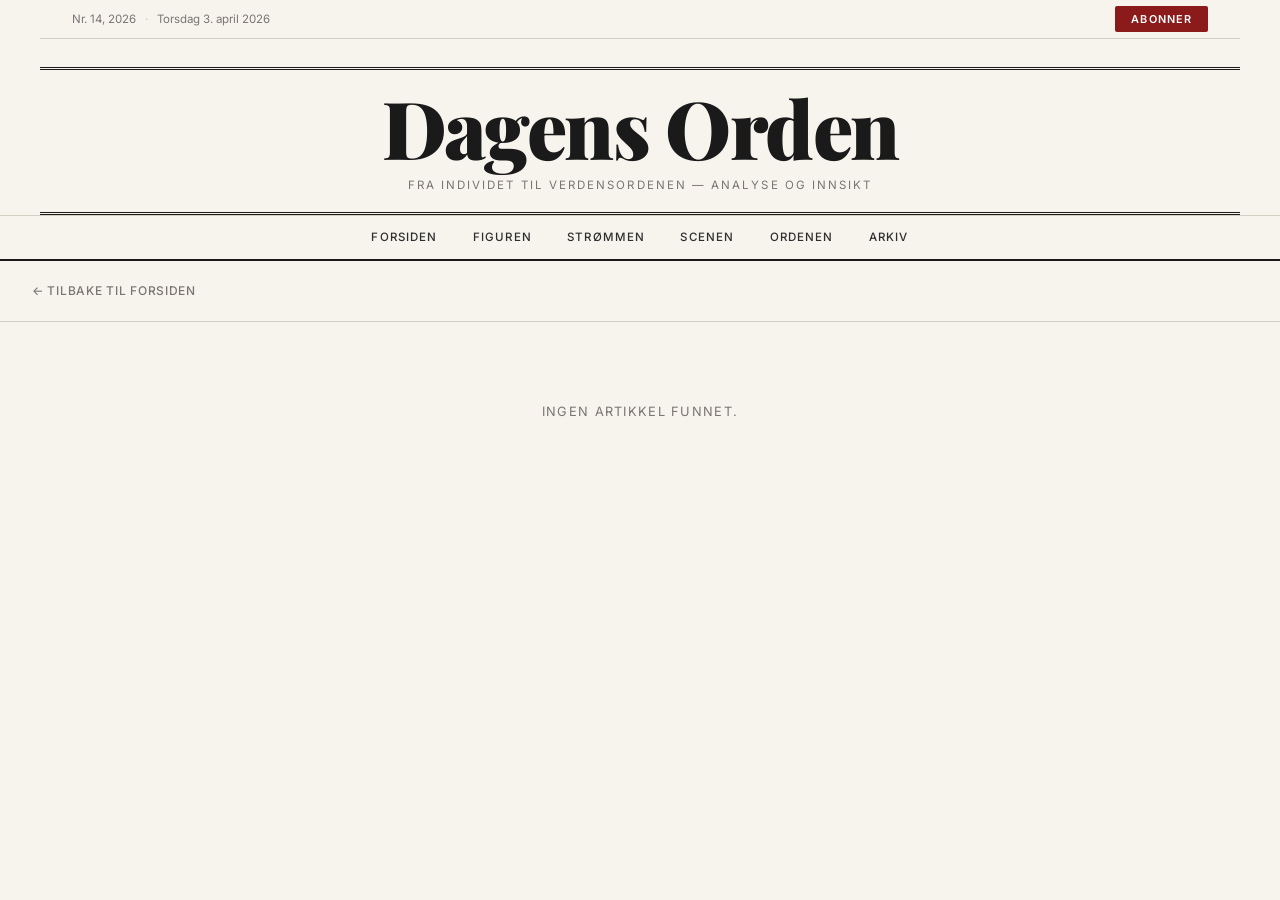
==== article.html @ 5226eccb "Initial commit" ====
<!DOCTYPE html>
<html lang="no">
<head>
    <meta charset="UTF-8">
    <meta name="viewport" content="width=device-width, initial-scale=1.0">
    <title>Dagens Orden</title>
    <link rel="preconnect" href="https://fonts.googleapis.com">
    <link rel="preconnect" href="https://fonts.gstatic.com" crossorigin>
    <link href="https://fonts.googleapis.com/css2?family=Playfair+Display:ital,wght@0,400;0,600;0,700;0,900;1,400;1,700&family=Source+Serif+4:ital,opsz,wght@0,8..60,300;0,8..60,400;0,8..60,600;1,8..60,300;1,8..60,400&family=Inter:wght@300;400;500;600&display=swap" rel="stylesheet">
    <link rel="stylesheet" href="/styles.css">
    <style>
        .article-page { max-width: 720px; margin: 3rem auto; padding: 0 2rem 5rem; }
        .article-page .article-meta { margin-bottom: 1.25rem; }
        .article-page h1 {
            font-family: var(--serif);
            font-size: clamp(1.8rem, 4vw, 2.8rem);
            font-weight: 700;
            line-height: 1.18;
            letter-spacing: -0.01em;
            margin-bottom: 1.25rem;
        }
        .article-page .article-standfirst {
            font-size: 1.15rem;
            line-height: 1.7;
            color: var(--text-body);
            font-style: italic;
            border-left: 3px solid var(--accent);
            padding-left: 1.1rem;
            margin-bottom: 1.5rem;
        }
        .article-page .article-byline {
            display: flex;
            gap: 1.25rem;
            align-items: center;
            font-family: var(--sans);
            font-size: 0.78rem;
            color: var(--text-muted);
            padding: 1rem 0;
            border-top: 1px solid var(--border);
            border-bottom: 1px solid var(--border);
            margin-bottom: 2rem;
        }
        .article-page .article-hero-img {
            margin-bottom: 2rem;
        }
        .article-page .article-hero-img .img-placeholder {
            aspect-ratio: 16/7;
        }
        .article-body { font-size: 1.05rem; line-height: 1.78; color: var(--text-body); }
        .article-body p { margin-bottom: 1.4em; }
        .article-body h2 { font-family: var(--serif); font-size: 1.4rem; font-weight: 700; margin: 2em 0 0.6em; }
        .article-body h3 { font-family: var(--serif); font-size: 1.15rem; font-weight: 700; margin: 1.8em 0 0.5em; }
        .article-body blockquote {
            font-style: italic;
            padding-left: 1.25rem;
            border-left: 3px solid var(--accent);
            color: var(--text-body);
            margin: 1.75em 0;
        }
        .back-link {
            display: inline-flex;
            align-items: center;
            gap: 0.4rem;
            font-family: var(--sans);
            font-size: 0.75rem;
            font-weight: 500;
            letter-spacing: 0.06em;
            text-transform: uppercase;
            color: var(--text-muted);
            padding: 1.25rem 2rem;
            border-bottom: 1px solid var(--border);
            width: 100%;
        }
        .back-link:hover { color: var(--accent); }
        #article-loading {
            text-align: center;
            padding: 5rem 2rem;
            font-family: var(--sans);
            font-size: 0.8rem;
            color: var(--text-muted);
            letter-spacing: 0.1em;
            text-transform: uppercase;
        }
    </style>
</head>
<body>

    <!-- Header / Masthead -->
    <header class="site-header">
        <div class="header-top">
            <div class="header-top-left">
                <span class="edition">Nr. 14, 2026</span>
                <span class="dot">·</span>
                <span class="date">Torsdag 3. april 2026</span>
            </div>
            <div class="header-top-right">
                <a href="/index.html#newsletter" class="btn-subscribe">Abonner</a>
            </div>
        </div>
        <div class="masthead">
            <div class="masthead-rule-double"></div>
            <h1 class="site-title"><a href="/index.html" style="color:inherit;">Dagens Orden</a></h1>
            <p class="site-tagline">Fra individet til verdensordenen — analyse og innsikt</p>
            <div class="masthead-rule-double"></div>
        </div>
    </header>

    <nav class="main-nav">
        <div class="container">
            <ul>
                <li><a href="/index.html">Forsiden</a></li>
                <li><a href="/index.html#cat-figuren">Figuren</a></li>
                <li><a href="/index.html#cat-stromm en">Strømmen</a></li>
                <li><a href="/index.html#cat-scenen">Scenen</a></li>
                <li><a href="/index.html#cat-ordenen">Ordenen</a></li>
                <li><a href="#">Arkiv</a></li>
            </ul>
        </div>
    </nav>

    <a href="/index.html" class="back-link">← Tilbake til forsiden</a>

    <div id="article-loading">Laster artikkel…</div>

    <article class="article-page" id="article-page" style="display:none;">
        <div class="article-meta" id="art-meta"></div>
        <h1 id="art-title"></h1>
        <p class="article-standfirst" id="art-excerpt"></p>
        <div class="article-byline" id="art-byline"></div>
        <div class="article-hero-img">
            <div class="img-placeholder" id="art-image"></div>
        </div>
        <div class="article-body" id="art-body"></div>
    </article>

    <script src="/js/config.js"></script>
    <script>
    (async function () {
        const params = new URLSearchParams(location.search);
        const id = params.get('id');
        if (!id) { showError('Ingen artikkel funnet.'); return; }

        const cfg = window.DO_CONFIG;
        if (!cfg || cfg.githubOwner === 'YOUR_GITHUB_USERNAME') {
            showError('Siden er ikke konfigurert ennå.'); return;
        }

        const url =
            `https://raw.githubusercontent.com/${cfg.githubOwner}/${cfg.githubRepo}` +
            `/${cfg.branch}/${cfg.dataFile}?t=${Date.now()}`;

        try {
            const res = await fetch(url);
            if (!res.ok) throw new Error();
            const data = await res.json();
            const article = data.articles.find(a => a.id === id);
            if (!article) { showError('Artikkelen ble ikke funnet.'); return; }
            renderArticle(article);
        } catch {
            showError('Kunne ikke laste artikkelen. Prøv igjen.');
        }
    })();

    function renderArticle(a) {
        document.title = `${a.title} — Dagens Orden`;

        document.getElementById('art-meta').innerHTML = `
            <span class="category-tag">${a.category}</span>
            <span class="lens-label" style="margin-left:.65rem;">Analysert gjennom ${a.lens}</span>`;

        document.getElementById('art-title').textContent = a.title;
        document.getElementById('art-excerpt').textContent = a.excerpt;

        document.getElementById('art-byline').innerHTML = `
            <span class="byline">Av ${a.author}</span>
            <span>·</span>
            <span>${new Date(a.publishedAt).toLocaleDateString('no-NO', {day:'numeric',month:'long',year:'numeric'})}</span>
            <span>·</span>
            <span>${a.readTime} minutters lesing</span>`;

        document.getElementById('art-image').className = `img-placeholder ${a.imageColor}`;
        document.getElementById('art-body').innerHTML = a.body;

        document.getElementById('article-loading').style.display = 'none';
        document.getElementById('article-page').style.display = 'block';
    }

    function showError(msg) {
        document.getElementById('article-loading').textContent = msg;
    }
    </script>
</body>
</html>
---- styles.css ----
/* ============================================================
   DAGENS ORDEN — Stylesheet
   Classic broadsheet editorial design
   ============================================================ */

:root {
  --bg:           #F7F4EE;
  --bg-white:     #FFFFFF;
  --text-primary: #1A1A1A;
  --text-body:    #2E2E2E;
  --text-muted:   #7A7472;
  --accent:       #8B1A1A;
  --accent-hover: #6B1212;
  --border:       #D4CFC4;
  --border-dark:  #1A1A1A;

  --serif:  'Playfair Display', Georgia, 'Times New Roman', serif;
  --body:   'Source Serif 4', Georgia, serif;
  --sans:   'Inter', -apple-system, BlinkMacSystemFont, sans-serif;

  --max-w: 1200px;
}

/* ============================================================
   RESET & BASE
   ============================================================ */

*, *::before, *::after {
  box-sizing: border-box;
  margin: 0;
  padding: 0;
}

html {
  font-size: 16px;
  scroll-behavior: smooth;
}

body {
  background-color: var(--bg);
  color: var(--text-primary);
  font-family: var(--body);
  line-height: 1.6;
  -webkit-font-smoothing: antialiased;
  -moz-osx-font-smoothing: grayscale;
}

a {
  color: inherit;
  text-decoration: none;
  transition: color 0.18s;
}

a:hover { color: var(--accent); }

img { display: block; max-width: 100%; }

.container {
  max-width: var(--max-w);
  margin: 0 auto;
  padding: 0 2rem;
}

/* ============================================================
   IMAGE PLACEHOLDERS
   ============================================================ */

.img-placeholder {
  width: 100%;
  position: relative;
  overflow: hidden;
}

/* aspect ratios */
.hero-image .img-placeholder      { aspect-ratio: 5/4; }
.feat-image .img-placeholder       { aspect-ratio: 16/9; }
.list-thumb .img-placeholder       { aspect-ratio: 4/3; }

/* colour variants */
.img-dark   { background: linear-gradient(145deg, #2A2826 0%, #3E3836 60%, #2F2C2A 100%); }
.img-warm   { background: linear-gradient(145deg, #C9BBA8 0%, #B5A892 60%, #C4B89F 100%); }
.img-cool   { background: linear-gradient(145deg, #8A9BAB 0%, #6D8394 60%, #7B8F9E 100%); }
.img-green  { background: linear-gradient(145deg, #8A9E8A 0%, #7A9070 60%, #8A9C80 100%); }
.img-purple { background: linear-gradient(145deg, #8A7A98 0%, #7A6A88 60%, #8E7E9C 100%); }

.img-placeholder::after {
  content: '';
  position: absolute;
  inset: 0;
  background: linear-gradient(to bottom, transparent 40%, rgba(0,0,0,0.18) 100%);
}

.img-caption-overlay {
  position: absolute;
  bottom: 0.75rem;
  left: 0.85rem;
  z-index: 2;
  font-family: var(--sans);
  font-size: 0.62rem;
  font-weight: 500;
  letter-spacing: 0.12em;
  text-transform: uppercase;
  color: rgba(255,255,255,0.65);
}

/* ============================================================
   SHARED COMPONENTS
   ============================================================ */

/* Category tag */
.category-tag {
  display: inline-block;
  font-family: var(--sans);
  font-size: 0.62rem;
  font-weight: 600;
  letter-spacing: 0.14em;
  text-transform: uppercase;
  color: var(--accent);
}

/* Lens label (analysed through X·Y) */
.lens-label {
  font-family: var(--sans);
  font-size: 0.7rem;
  font-style: italic;
  color: var(--text-muted);
  letter-spacing: 0.01em;
}

/* Lens tag (inside article list) */
.lens-tag {
  font-family: var(--sans);
  font-size: 0.67rem;
  font-style: italic;
  color: var(--text-muted);
}

/* Byline row */
.byline-row {
  display: flex;
  align-items: center;
  gap: 1rem;
  font-family: var(--sans);
  font-size: 0.72rem;
  color: var(--text-muted);
}

.byline { font-style: italic; }

/* Divider rules */
.rule-full {
  border-top: 1px solid var(--border);
  margin: 2rem auto;
}

.rule-section {
  border-top: 1px solid var(--border);
  margin: 2.5rem 0;
}

/* ============================================================
   HEADER / MASTHEAD
   ============================================================ */

.site-header {
  background: var(--bg);
}

.header-top {
  display: flex;
  justify-content: space-between;
  align-items: center;
  padding: 0.6rem 2rem;
  border-bottom: 1px solid var(--border);
  font-family: var(--sans);
  font-size: 0.72rem;
  color: var(--text-muted);
  max-width: var(--max-w);
  margin: 0 auto;
}

.header-top-left {
  display: flex;
  align-items: center;
  gap: 0.55rem;
}

.dot { opacity: 0.4; }

.btn-subscribe {
  font-family: var(--sans);
  font-size: 0.68rem;
  font-weight: 600;
  letter-spacing: 0.1em;
  text-transform: uppercase;
  background: var(--accent);
  color: #fff;
  padding: 0.38rem 1rem;
  border-radius: 2px;
  transition: background 0.18s;
}

.btn-subscribe:hover {
  background: var(--accent-hover);
  color: #fff;
}

/* Masthead */
.masthead {
  text-align: center;
  padding: 1.75rem 2rem 0;
}

.masthead-rule-double {
  border: none;
  border-top: 3px double var(--border-dark);
  max-width: var(--max-w);
  margin: 0 auto 1.1rem;
}

.masthead-rule-double + .masthead-rule-double,
.site-tagline + .masthead-rule-double {
  margin-top: 1.1rem;
  margin-bottom: 0;
}

.site-title {
  font-family: var(--serif);
  font-size: clamp(2.8rem, 7vw, 5rem);
  font-weight: 900;
  letter-spacing: -0.02em;
  line-height: 1;
  color: var(--text-primary);
}

.site-tagline {
  font-family: var(--sans);
  font-size: 0.72rem;
  font-weight: 400;
  letter-spacing: 0.18em;
  text-transform: uppercase;
  color: var(--text-muted);
  margin: 0.55rem 0 1.1rem;
}

/* ============================================================
   STICKY NAV
   ============================================================ */

.main-nav {
  position: sticky;
  top: 0;
  z-index: 200;
  background: var(--bg);
  border-bottom: 2px solid var(--border-dark);
  border-top: 1px solid var(--border);
}

.main-nav ul {
  display: flex;
  list-style: none;
  justify-content: center;
  overflow-x: auto;
  -webkit-overflow-scrolling: touch;
  scrollbar-width: none;
}

.main-nav ul::-webkit-scrollbar { display: none; }

.main-nav ul li a {
  display: block;
  font-family: var(--sans);
  font-size: 0.72rem;
  font-weight: 500;
  letter-spacing: 0.1em;
  text-transform: uppercase;
  padding: 0.78rem 1.1rem;
  color: var(--text-body);
  white-space: nowrap;
  border-bottom: 2px solid transparent;
  margin-bottom: -2px;
  transition: color 0.18s, border-color 0.18s;
}

.main-nav ul li a:hover,
.main-nav ul li a.active {
  color: var(--accent);
  border-bottom-color: var(--accent);
}

/* ============================================================
   HERO
   ============================================================ */

.hero {
  padding: 2.5rem 0 0;
}

.hero-inner {
  display: grid;
  grid-template-columns: 1fr 1fr;
  gap: 2.5rem;
  align-items: center;
}

.article-meta {
  display: flex;
  flex-wrap: wrap;
  align-items: center;
  gap: 0.65rem;
  margin-bottom: 0.9rem;
}

.hero-title {
  font-family: var(--serif);
  font-size: clamp(1.6rem, 2.8vw, 2.65rem);
  font-weight: 700;
  line-height: 1.18;
  letter-spacing: -0.01em;
  margin-bottom: 1.2rem;
  color: var(--text-primary);
  cursor: pointer;
  transition: color 0.18s;
}

.hero-title:hover { color: var(--accent); }

.hero-excerpt {
  font-size: 1.05rem;
  line-height: 1.72;
  color: var(--text-body);
  margin-bottom: 1.25rem;
}

/* ============================================================
   FEATURED 3-COLUMN GRID
   ============================================================ */

.featured-grid {
  padding: 2rem 0;
}

.featured-grid-inner {
  display: grid;
  grid-template-columns: repeat(3, 1fr);
  gap: 0;
}

.feat-card {
  padding: 0 1.35rem;
  border-right: 1px solid var(--border);
}

.feat-card:first-child { padding-left: 0; }
.feat-card:last-child  { border-right: none; padding-right: 0; }

.feat-card-mid { border-right: 1px solid var(--border); }

.feat-image { margin-bottom: 0.9rem; }

.feat-content .category-tag { margin-bottom: 0.4rem; }

.feat-content h3 {
  font-family: var(--serif);
  font-size: 1.05rem;
  font-weight: 700;
  line-height: 1.3;
  margin: 0.35rem 0 0.65rem;
  color: var(--text-primary);
  cursor: pointer;
  transition: color 0.18s;
}

.feat-content h3:hover { color: var(--accent); }

.feat-excerpt {
  font-size: 0.875rem;
  line-height: 1.65;
  color: var(--text-body);
  margin-bottom: 0.75rem;
}

/* ============================================================
   MAIN CONTENT + SIDEBAR LAYOUT
   ============================================================ */

.content-layout {
  display: grid;
  grid-template-columns: 1fr 296px;
  gap: 3.5rem;
  padding-top: 0.5rem;
  padding-bottom: 5rem;
}

/* ---- Category sections ---- */

.cat-section { padding: 2rem 0; }

.cat-section-header {
  display: flex;
  justify-content: space-between;
  align-items: baseline;
  border-bottom: 2px solid var(--border-dark);
  padding-bottom: 0.6rem;
  margin-bottom: 1.25rem;
}

.cat-title {
  font-family: var(--serif);
  font-size: 1.35rem;
  font-weight: 700;
  letter-spacing: -0.01em;
}

.see-all {
  font-family: var(--sans);
  font-size: 0.72rem;
  color: var(--accent);
  letter-spacing: 0.04em;
}

.see-all:hover { color: var(--accent-hover); }

/* Article list */
.article-list {
  display: flex;
  flex-direction: column;
}

.list-article {
  display: grid;
  grid-template-columns: 130px 1fr;
  gap: 1.1rem;
  padding: 1.1rem 0;
  border-bottom: 1px solid var(--border);
  cursor: pointer;
  transition: opacity 0.18s;
}

.list-article:last-child { border-bottom: none; }
.list-article:hover { opacity: 0.8; }

.list-content .category-tag { display: block; margin-bottom: 0.3rem; }

.list-content h3 {
  font-family: var(--serif);
  font-size: 1rem;
  font-weight: 700;
  line-height: 1.32;
  margin-bottom: 0.45rem;
  color: var(--text-primary);
  transition: color 0.18s;
}

.list-article:hover .list-content h3 { color: var(--accent); }

.list-content p {
  font-size: 0.85rem;
  line-height: 1.62;
  color: var(--text-body);
  margin-bottom: 0.55rem;
}

/* ============================================================
   SIDEBAR
   ============================================================ */

.sidebar {
  display: flex;
  flex-direction: column;
  gap: 2rem;
  padding-top: 2rem;
}

.widget {
  border-top: 2px solid var(--border-dark);
  padding-top: 1rem;
}

.widget-title {
  font-family: var(--serif);
  font-size: 0.82rem;
  font-weight: 700;
  letter-spacing: 0.1em;
  text-transform: uppercase;
  margin-bottom: 0.85rem;
}

.widget-text {
  font-size: 0.875rem;
  line-height: 1.68;
  color: var(--text-body);
}

/* Pull quote */
.pull-quote {
  font-family: var(--serif);
  font-size: 0.92rem;
  font-style: italic;
  line-height: 1.68;
  color: var(--text-body);
  padding-left: 1rem;
  border-left: 3px solid var(--accent);
}

.pull-quote cite {
  display: block;
  font-family: var(--sans);
  font-size: 0.68rem;
  font-style: normal;
  color: var(--text-muted);
  margin-top: 0.75rem;
  letter-spacing: 0.02em;
}

/* Dark newsletter widget */
.widget-dark {
  background: var(--text-primary);
  padding: 1.25rem;
  border-top: none;
  border-radius: 2px;
}

.widget-dark .widget-title { color: #fff; }

.widget-dark .widget-text {
  color: rgba(255,255,255,0.65);
  margin-bottom: 1rem;
}

.newsletter-form {
  display: flex;
  flex-direction: column;
  gap: 0.5rem;
}

.email-input {
  padding: 0.58rem 0.75rem;
  background: rgba(255,255,255,0.1);
  border: 1px solid rgba(255,255,255,0.2);
  color: #fff;
  font-family: var(--sans);
  font-size: 0.8rem;
  border-radius: 2px;
  outline: none;
  transition: border-color 0.18s;
}

.email-input::placeholder { color: rgba(255,255,255,0.38); }
.email-input:focus { border-color: rgba(255,255,255,0.5); }

.btn-newsletter {
  padding: 0.58rem;
  background: var(--accent);
  color: #fff;
  border: none;
  font-family: var(--sans);
  font-size: 0.72rem;
  font-weight: 600;
  letter-spacing: 0.1em;
  text-transform: uppercase;
  cursor: pointer;
  border-radius: 2px;
  transition: background 0.18s;
}

.btn-newsletter:hover { background: var(--accent-hover); }

/* Archive list */
.archive-list {
  list-style: none;
  display: flex;
  flex-direction: column;
}

.archive-list li {
  border-bottom: 1px solid var(--border);
}

.archive-list li a {
  display: block;
  font-family: var(--sans);
  font-size: 0.8rem;
  line-height: 1.5;
  padding: 0.55rem 0;
  color: var(--text-body);
}

.archive-list li a:hover { color: var(--accent); }

/* ============================================================
   FOOTER
   ============================================================ */

.site-footer {
  background: var(--text-primary);
  color: #fff;
  padding: 3.5rem 0 1.5rem;
}

.footer-inner {
  display: grid;
  grid-template-columns: 1fr 1fr;
  gap: 3rem;
  padding-bottom: 2.5rem;
  border-bottom: 1px solid rgba(255,255,255,0.12);
  margin-bottom: 2rem;
}

.footer-title {
  font-family: var(--serif);
  font-size: 2.1rem;
  font-weight: 900;
  letter-spacing: -0.02em;
  margin-bottom: 0.4rem;
}

.footer-tagline {
  font-family: var(--sans);
  font-size: 0.68rem;
  font-weight: 400;
  letter-spacing: 0.2em;
  text-transform: uppercase;
  color: rgba(255,255,255,0.38);
}

.footer-links {
  display: grid;
  grid-template-columns: repeat(2, 1fr);
  gap: 2rem;
}

.footer-col h4 {
  font-family: var(--sans);
  font-size: 0.65rem;
  font-weight: 600;
  letter-spacing: 0.12em;
  text-transform: uppercase;
  color: rgba(255,255,255,0.45);
  margin-bottom: 0.85rem;
}

.footer-col ul {
  list-style: none;
  display: flex;
  flex-direction: column;
  gap: 0.42rem;
}

.footer-col ul li a {
  font-family: var(--sans);
  font-size: 0.85rem;
  color: rgba(255,255,255,0.68);
}

.footer-col ul li a:hover { color: #fff; }

.footer-bottom {
  font-family: var(--sans);
  font-size: 0.72rem;
  color: rgba(255,255,255,0.28);
  text-align: center;
}

/* ============================================================
   RESPONSIVE
   ============================================================ */

@media (max-width: 1000px) {
  .content-layout {
    grid-template-columns: 1fr;
  }
  .sidebar {
    display: grid;
    grid-template-columns: 1fr 1fr;
    gap: 1.5rem;
    padding-top: 0;
    border-top: 2px solid var(--border-dark);
    padding-top: 2rem;
  }
  .widget { border-top: none; padding-top: 0; }
  .widget:first-child,
  .widget:nth-child(2) {
    border-top: 2px solid var(--border-dark);
    padding-top: 1rem;
  }
}

@media (max-width: 860px) {
  .hero-inner {
    grid-template-columns: 1fr;
  }
  .hero-image { order: -1; }
  .hero-image .img-placeholder { aspect-ratio: 16/7; }

  .featured-grid-inner {
    grid-template-columns: 1fr;
    gap: 0;
  }
  .feat-card {
    padding: 1.25rem 0;
    border-right: none;
    border-bottom: 1px solid var(--border);
  }
  .feat-card:last-child { border-bottom: none; }
}

@media (max-width: 620px) {
  .container { padding: 0 1.1rem; }
  .header-top { padding: 0.6rem 1.1rem; }

  .site-title { font-size: 2.4rem; }

  .footer-inner { grid-template-columns: 1fr; gap: 2rem; }
  .footer-links { grid-template-columns: repeat(2, 1fr); }

  .sidebar {
    grid-template-columns: 1fr;
  }

  .list-article {
    grid-template-columns: 100px 1fr;
    gap: 0.85rem;
  }
}

@media (max-width: 420px) {
  .list-article { grid-template-columns: 1fr; }
  .list-thumb { display: none; }
}
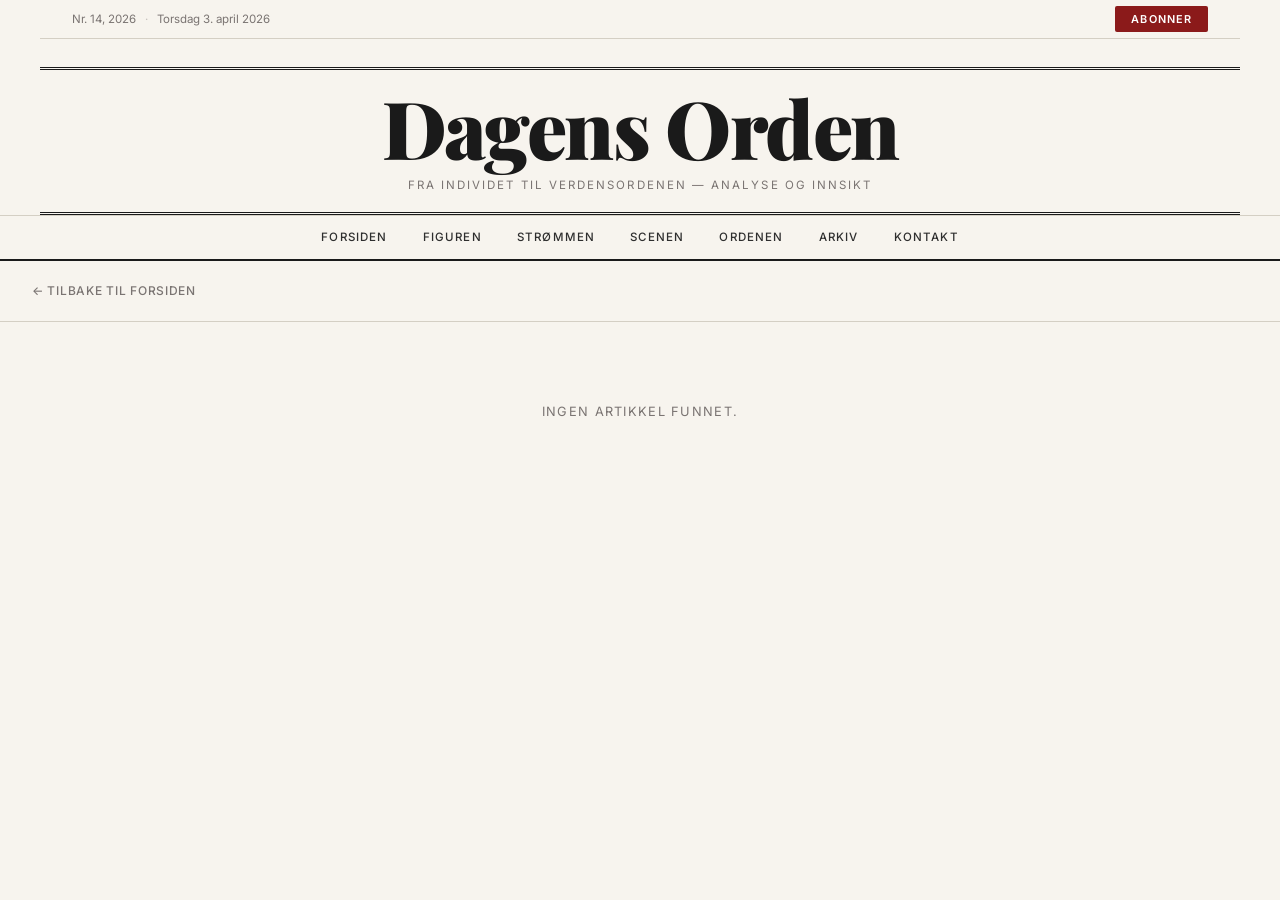
==== commit cc4620bc: "Ny kontaktside med skjema + redaksjon@dagensorden.no - kontakt.html: full kontaktside i broadsheet-s" ====
--- a/article.html
+++ b/article.html
@@ -43,7 +43,8 @@
         .article-page .article-hero-img {
             margin-bottom: 2rem;
         }
-        .article-page .article-hero-img .img-placeholder {
+        .article-page .article-hero-img .img-placeholder,
+        .article-page .article-hero-img .art-img {
             aspect-ratio: 16/7;
         }
         .article-body { font-size: 1.05rem; line-height: 1.78; color: var(--text-body); }
@@ -113,7 +114,8 @@
                 <li><a href="/index.html#cat-stromm en">Strømmen</a></li>
                 <li><a href="/index.html#cat-scenen">Scenen</a></li>
                 <li><a href="/index.html#cat-ordenen">Ordenen</a></li>
-                <li><a href="#">Arkiv</a></li>
+                <li><a href="/category.html?cat=alle">Arkiv</a></li>
+                <li><a href="/kontakt.html">Kontakt</a></li>
             </ul>
         </div>
     </nav>
@@ -127,9 +129,9 @@
         <h1 id="art-title"></h1>
         <p class="article-standfirst" id="art-excerpt"></p>
         <div class="article-byline" id="art-byline"></div>
-        <div class="article-hero-img">
+        <figure class="article-hero-img" id="art-image-wrap">
             <div class="img-placeholder" id="art-image"></div>
-        </div>
+        </figure>
         <div class="article-body" id="art-body"></div>
     </article>
 
@@ -178,7 +180,16 @@
             <span>·</span>
             <span>${a.readTime} minutters lesing</span>`;
 
-        document.getElementById('art-image').className = `img-placeholder ${a.imageColor}`;
+        const cap = a.imageCredit
+            ? `<figcaption class="img-caption"><span class="img-credit">${a.imageCredit}</span><span class="img-sep"> · </span><span class="img-title">${a.imageTitle || ''}</span></figcaption>`
+            : '';
+        if (a.image) {
+            document.getElementById('art-image-wrap').innerHTML =
+                `<div class="art-img"><img src="${a.image}" alt="${a.title}"></div>${cap}`;
+        } else {
+            document.getElementById('art-image-wrap').innerHTML =
+                `<div class="img-placeholder ${a.imageColor || ''}"></div>${cap}`;
+        }
         document.getElementById('art-body').innerHTML = a.body;
 
         document.getElementById('article-loading').style.display = 'none';
--- a/styles.css
+++ b/styles.css
@@ -75,6 +75,71 @@
 .hero-image .img-placeholder      { aspect-ratio: 5/4; }
 .feat-image .img-placeholder       { aspect-ratio: 16/9; }
 .list-thumb .img-placeholder       { aspect-ratio: 4/3; }
+
+/* real image wrapper (same aspect ratios as placeholders) */
+.art-img {
+  width: 100%;
+  position: relative;
+  overflow: hidden;
+  background: #1A1A1A;
+}
+.art-img img {
+  width: 100%;
+  height: 100%;
+  object-fit: cover;
+  display: block;
+  filter: grayscale(35%) contrast(1.03) saturate(0.92);
+  transition: filter 0.35s ease;
+}
+.art-img:hover img { filter: grayscale(0%) contrast(1.05) saturate(1); }
+.hero-image .art-img    { aspect-ratio: 5/4; }
+.feat-image .art-img    { aspect-ratio: 16/9; }
+.list-thumb .art-img    { aspect-ratio: 4/3; }
+.cat-article-thumb .art-img { aspect-ratio: 4/3; border-radius: 3px; }
+.art-img::after {
+  content: '';
+  position: absolute;
+  inset: 0;
+  background: linear-gradient(to bottom, transparent 50%, rgba(0,0,0,0.25) 100%);
+  pointer-events: none;
+}
+
+/* Image captions (figcaption under every image) */
+.hero-image, .feat-image, .list-thumb, .cat-article-thumb, .article-hero-img {
+  margin: 0;
+}
+.img-caption {
+  display: block;
+  font-family: var(--sans);
+  font-size: 0.7rem;
+  line-height: 1.45;
+  color: var(--text-muted);
+  padding-top: 0.5rem;
+  letter-spacing: 0.01em;
+}
+.img-caption .img-credit {
+  font-weight: 500;
+  color: var(--text-body);
+}
+.img-caption .img-title {
+  font-style: italic;
+}
+.img-caption .img-sep {
+  color: var(--border);
+  margin: 0 0.1rem;
+}
+.img-caption-sm {
+  font-size: 0.62rem;
+  padding-top: 0.38rem;
+  line-height: 1.35;
+}
+.article-hero-img .img-caption {
+  font-size: 0.72rem;
+  padding-top: 0.6rem;
+  padding-bottom: 1rem;
+  border-bottom: 1px solid var(--border);
+  margin-bottom: 1rem;
+}
 
 /* colour variants */
 .img-dark   { background: linear-gradient(145deg, #2A2826 0%, #3E3836 60%, #2F2C2A 100%); }
